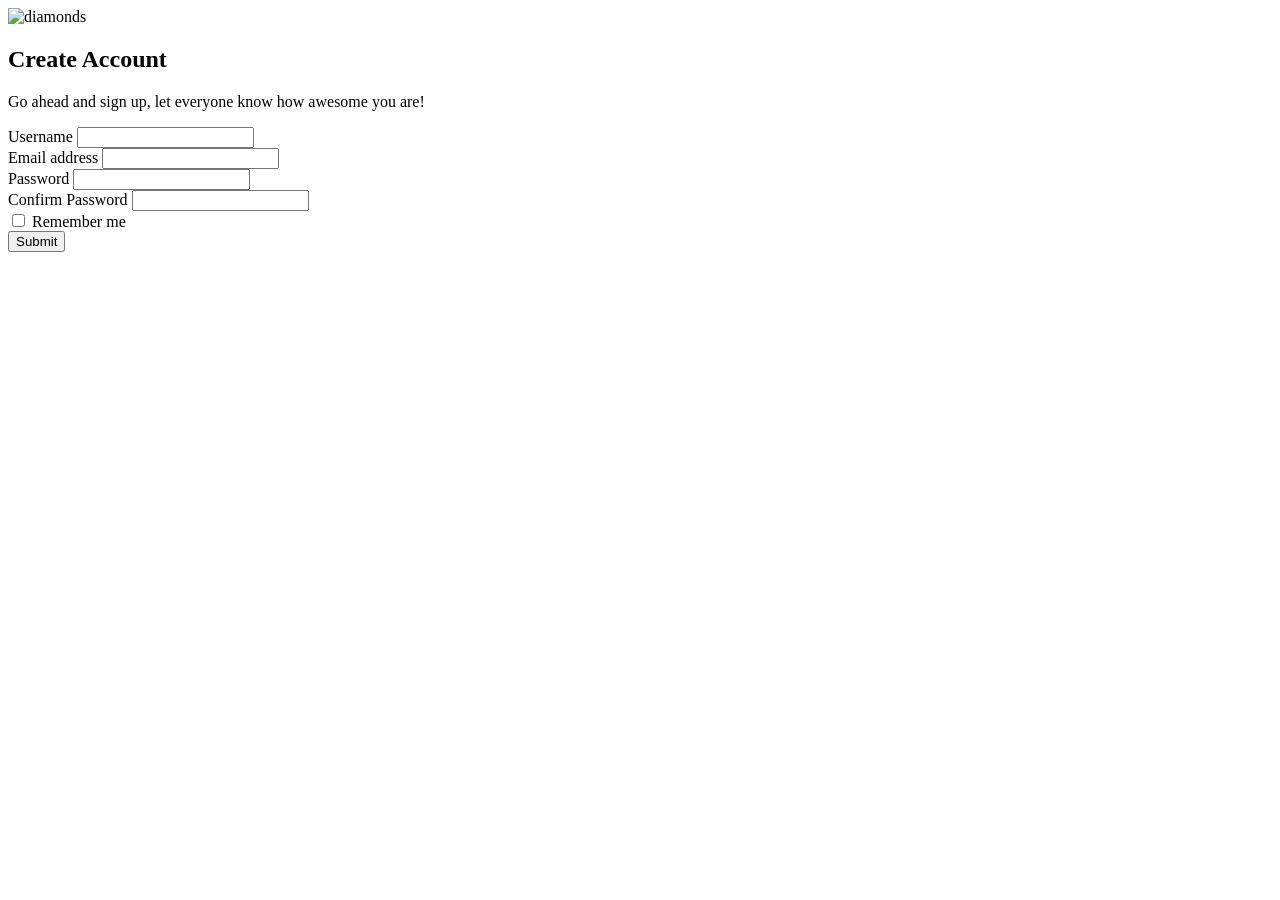
==== sign-up.html @ 95f1c00a "Add files via upload" ====
<!DOCTYPE html>
<html lang="en">

<head>
    <meta charset="UTF-8">
    <meta name="viewport" content="width=device-width, initial-scale=1.0">
    <title>Sign Up</title>

    <!-- Styles -->
    <link rel="stylesheet" href="css/bootstrap.css">
    <link rel="stylesheet" href="css/general.css">
    <link rel="stylesheet" href="css/sign-up.css">
</head>

<body>

    <main class="bg-dark min-vh-100 d-flex flex-column justify-content-center">
        <div class="container ">
            <div class="row">
                <div class="col-12 col-md-6 ">
                    <img class="rounded overflow-hidden" src="images/sign-up.jpeg" alt="diamonds">
                </div>
                <div class="col-12 col-md-6 d-flex flex-column justify-content-center">
                    <h2>Create Account</h2>
                    <p class="gray"> Go ahead and sign up, let everyone
                        know how awesome you are!</p>
                    <p class="error-message"  id="error"></p>
                    <form novalidate>
                        <div class="form-group">
                            <label class="gray" for="username">Username</label>
                            <input type="text" class="form-control" id="username">
                        </div>
                        <div class="form-group">
                            <label class="gray" for="email">Email address</label>
                            <input type="email" class="form-control" id="email" aria-describedby="emailHelp">
                        </div>
                        <div class="form-group">
                            <label class="gray" for="password">Password</label>
                            <input type="password" class="form-control" id="password">
                        </div>
                        <div class="form-group">
                            <label class="gray" for="conform-password">Confirm Password</label>
                            <input type="password" class="form-control" id="conform-password">
                        </div>
                        <div class="form-check d-flex align-items-center">
                            <input type="checkbox" class="remember-me" id="remember">
                            <label class="gray m-0" class="form-check-label" for="remember">Remember me</label>
                        </div>
                        <button type="submit" class="btn btn-primary d-block m-auto">Submit</button>
                    </form>
                </div>
            </div>
        </div>
    </main>

    <!-- Bootstrap scripts -->
    <script src="js/jquery.slim.min.js"></script>
    <script src="js/popper.min.js"></script>
    <script src="js/bootstrap.min.js"></script>

    <!-- Main logic -->
    <script src="js/sign-up.js"></script>
</body>

</html>
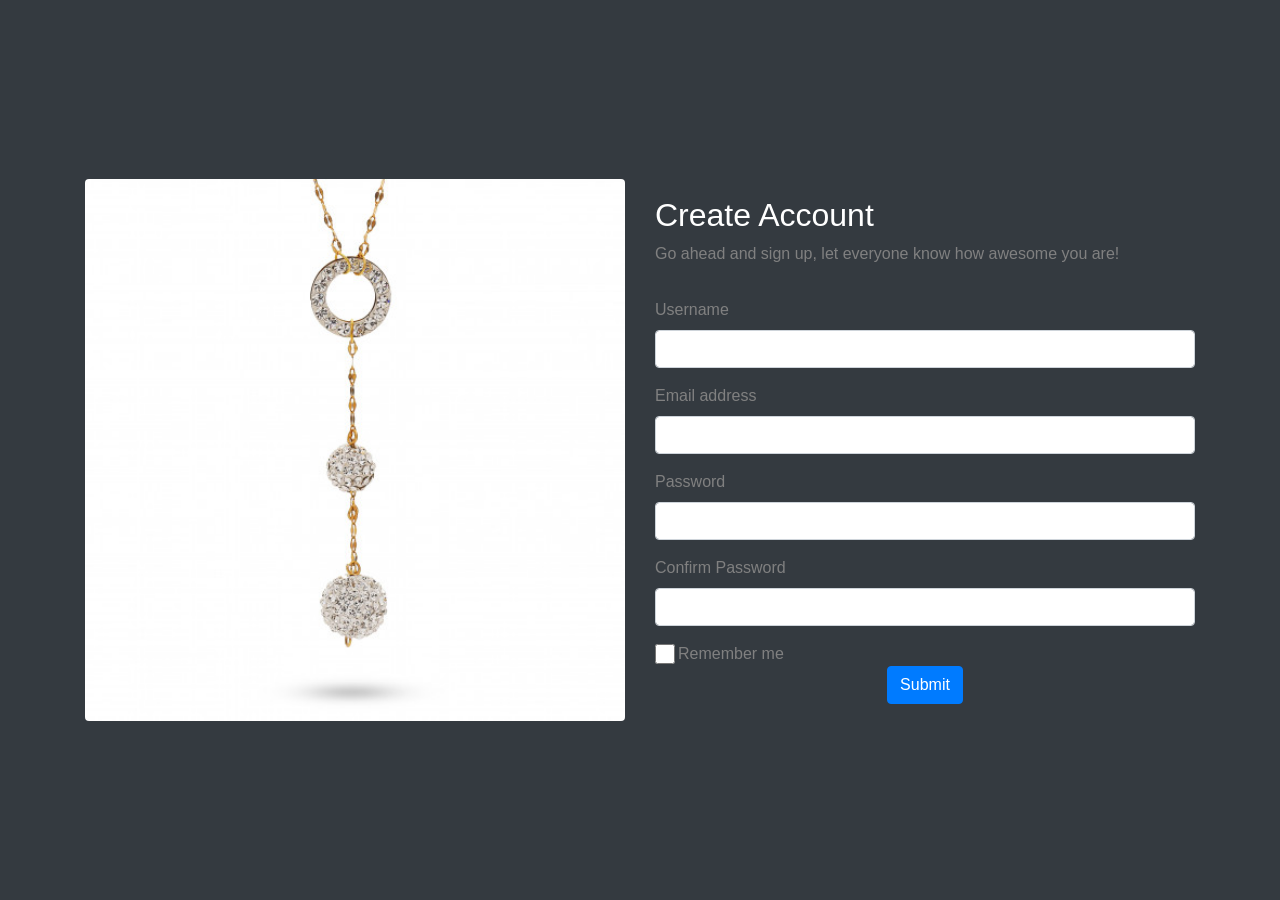
==== commit 4a334f89: "Refactor sign-up.html structure and styles Updated the sign-up page layout and styles." ====
--- a/sign-up.html
+++ b/sign-up.html
@@ -18,7 +18,7 @@
         <div class="container ">
             <div class="row">
                 <div class="col-12 col-md-6 ">
-                    <img class="rounded overflow-hidden" src="images/sign-up.jpeg" alt="diamonds">
+                    <img class="rounded overflow-hidden w-100" src="images/sign-up.jpeg" alt="diamonds">
                 </div>
                 <div class="col-12 col-md-6 d-flex flex-column justify-content-center">
                     <h2>Create Account</h2>
@@ -62,4 +62,4 @@
     <script src="js/sign-up.js"></script>
 </body>
 
-</html>+</html>
--- a/css/general.css
+++ b/css/general.css
@@ -0,0 +1,3 @@
+.gray{
+    color: #808080;
+}
--- a/css/sign-up.css
+++ b/css/sign-up.css
@@ -0,0 +1,18 @@
+h2 {
+    color: #fff;
+}
+
+.form-check {
+    padding: 0;
+}
+
+.remember-me {
+    width: 20px;
+    height: 20px;
+    margin-right: 3px;
+}
+
+.error-message {
+    color: #f00;
+    font-size: 1.5rem;
+}
